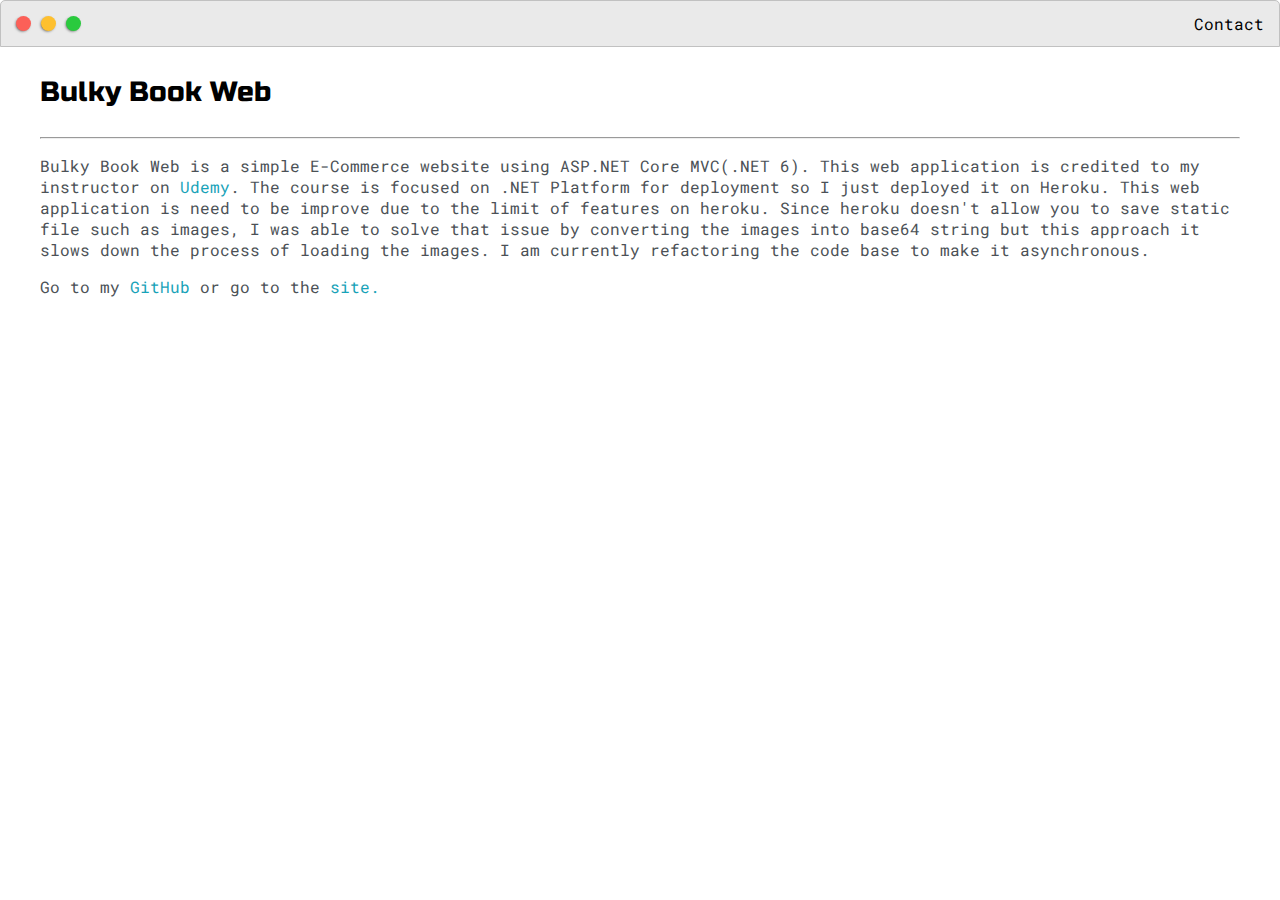
==== bulky.html @ 3a13fdc5 "final push" ====
<!DOCTYPE html>
<html>
<head>
	<title>Bulky Book Web</title>


	<meta name="viewport" content="width=device-width, initial-scale=1, maximum-scale=1, minimum-scale=1" />

	<link href="https://fonts.googleapis.com/css2?family=Russo+One&display=swap" rel="stylesheet">

	<link href="https://fonts.googleapis.com/css2?family=Roboto+Mono:wght@500&display=swap" rel="stylesheet">

	<link rel="stylesheet" type="text/css" href="default.css">


</head>
<body>

	<div class="nav-wrapper"> <!-- This is a flexbox-->
		<div class="dots-wrapper">
			<div id="dot-1" class="browser-dot"></div>
			<div id="dot-2" class="browser-dot"></div>
			<div id="dot-3" class="browser-dot"></div>
		</div>
		<ul id="navigation">
			<li><a href="index.html#contact">Contact</a></li>
		</ul>
	</div>
	
	<div class="main-container">
		<h3>Bulky Book Web</h3>
		<hr />
		<p>
			Bulky Book Web is a simple E-Commerce website using ASP.NET Core MVC(.NET 6). This web application is credited to my instructor on <a target="_blank" href="https://www.udemy.com/course/complete-aspnet-core-21-course/">Udemy</a>.
			The course is focused on .NET Platform for deployment so I just deployed it on Heroku. This web application is need to be improve due to the limit of features on heroku.
			Since heroku doesn't allow you to save static file such as images, I was able to solve that issue by converting the images into base64 string but this approach it slows down 
			the process of loading the images. I am currently refactoring the code base to make it asynchronous.
		</p>
		<p>Go to my<a target="_blank" href="https://github.com/MaarufB/MyBulkyBookWeb"> GitHub </a> or go to the <a target="_blank" href="https://my-bulky-book-web.herokuapp.com/">site.</a></p>
	</div>
</body>
</html>
---- default.css ----
/* We are gonna create a css variable using :root */
:root{
    --mainColor:#eaeaea;
    --secondaryColor:#fff;

    --borderColor:#c1c1c1;

    --mainText:black;
    --secondaryText: #4b5156;

    --themeDotBorder: #24292e;
    --previewBg:rgb(251, 249, 243, 0.8);

    --previewShadow:#f0ead6;

    --btnColor: black;
}


html, body{
    padding: 0;
    margin: 0;    
    scroll-behavior: smooth;
}

body * {
    transition: 0.3s;
}

h1, h2, h3, h4, h5, h6, strong{
    color: var(--mainText);
    font-family: 'Russo One', sans-serif;
    font-weight: 500;
}

p, li, span, label, input, textarea{
    color:var(--secondaryText);
	font-family: 'Roboto Mono', monospace;
}

a{
    text-decoration: none;
    color: #17a2b8;
}

h1 { font-size: 56px;}
h2 { font-size: 36px;}
h3 { font-size: 28px;}
h4 { font-size: 24px;}
h5 { font-size: 20px;}
h6 { font-size: 16px;}

ul{
    list-style: none;
}

.s1{
    background-color: var(--mainColor);
    border-bottom:1px, solid, var(--borderColor);
    overflow: auto;
}

.s2{
    background-color: var(--secondaryColor);
    border-bottom:1px, solid, var(--borderColor);
    overflow: auto;
}

.main-container{
    width: 1200px;
    margin: auto;
}

.greeting-wrapper{
    display: grid;

    text-align: center;
    align-content: center;
    min-height: 10em;
}

.intro-wrapper{
    background-color: var(--secondaryColor);
    border: 1px solid var(--borderColor);
    border-radius: 5px 5px 0 0;


    -webkit-box-shadow: -1px 1px 3px -1px rgba(0,0,0,0.75);
    -moz-box-shadow: -1px 1px 3px -1px rgba(0,0,0,0.75);
    box-shadow: -1px 1px 3px -1px rgba(0,0,0,0.75);

    display: grid;
    grid-template-columns:  1fr 1fr; /* I created 2 columns, if we want to add 1 more column just add 1fr */
 
    grid-template-areas: 
        'nav-wrapper nav-wrapper'
        'left-column right-column'
    ; /* before we do that we have to make an identifiers on the classes of this classes child wrapper */
}

.nav-wrapper{
    border-radius: 5px 5px 0 0;
    grid-area: nav-wrapper; /* This is the identifier that grid-template-area require or called */
    border: 1px solid var(--borderColor);
    display: flex;
    justify-content: space-between;
    align-items: center;
    background-color: var(--mainColor);
}

#navigation a{
    color: var(--mainText)
}


#navigation{
    margin: 0;
    padding: 10px;
}

#navigation li{
    display: inline-block;
    margin-right: 5px;
    margin-left: 5px;
}

.dots-wrapper{
    display: flex;
    padding: 10px;
    
}

#dot-1{
    background-color: #FC6058;
}

#dot-2{
    background-color: #FEC02F;
}

#dot-3{
    background-color: #2ACA3E;
}

.browser-dot{
    background-color: black;
    height: 15px;
    width: 15px;
    border-radius: 50%;
    margin: 5px;
    -webkit-box-shadow: -1px 1px 3px -1px rgba(0,0,0,0.75);
    -moz-box-shadow: -1px 1px 3px -1px rgba(0,0,0,0.75);
    box-shadow: -1px 1px 3px -1px rgba(0,0,0,0.75);
}

.left-column{
    grid-area: left-column; /* This is the identifier that grid-template-area require or called */
    padding-top: 50px;
    padding-bottom: 50px;
}

#profile-pic{
    display: block;
    margin: auto;
    height: 200px;
    width: 200px;
    object-fit: cover;
    border:2px solid var(--borderColor)
}
#theme-options-wrapper{
    display: flex;
    justify-content: center;
}

.theme-dot{
    height: 30px;
    width: 30px;
    background-color: black;
    border-radius: 50%;

    margin: 5px;
    border:2px solid var(--themeDotBorder);

    /* Below is a shadow. This code was generated using css generator from online */
    -webkit-box-shadow: -1px 1px 3px -1px rgba(0,0,0,0.75);
    -moz-box-shadow: -1px 1px 3px -1px rgba(0,0,0,0.75);
    box-shadow: -1px 1px 3px -1px rgba(0,0,0,0.75);
    cursor: pointer;

}

.theme-dot:hover{
    border-width: 5px;
}

#light-mode{
    background-color: #fff;
}

#blue-mode{
    background-color: #192734;
}

#green-mode{
    background-color: #78866b;
}

#purple-mode{
    background-color: #7E4C74;
}

#setting-note{
    font-size: 12px;
    font-style: italic;
    text-align: center;
}

.right-column{
    grid-area: right-column; /* This is the identifier that grid-template-area require or called */
    display: grid;
    align-content: center;

    padding-top: 50px;
    padding-bottom: 50px;
}

#preview-shadow{
    background-color: var(--previewShadow);
    width: 300px;
    height: 180px;
    padding-left: 30px;
    padding-top: 30px;
}

#preview{
    width: 300px;
    border: 1.5px solid #17a2b8;
    background-color: var(--previewBg);
    padding: 15px;
    position: relative;
}

.corner{
    width: 7px;
    height: 7px;
    border-radius: 50%;
    border: 1.5px solid #17a2b8;
    background-color: #fff;
    position: absolute;
}

#corner-tl{
    top:-5px;
    left: -5px;
}

#corner-tr{
    top:-5px;
    right: -5px;
}

#corner-br{
    bottom:-5px;
    right: -5px;
}

#corner-bl{
    bottom:-5px;
    left: -5px;
}

.about-wrapper{
    display: grid;
    grid-template-columns: repeat(auto-fit, minmax(320px, 1fr));
    padding-bottom: 50px;
    padding-top: 50px;
    gap: 100px;
}

#skills{
    display: flex;
    justify-content: space-evenly;
    background-color: var(--previewShadow);
}

.social-links{
    display: grid;
    align-content: center;
    text-align: center;
}

#social_img{
    width: 100%;
}

.post-wrapper{
    display: grid;
    grid-template-columns: repeat(auto-fit, 320px);
    gap: 20px;
    justify-content: center;
    padding-bottom: 50px;
}

.post{
    border: 1px solid var(--borderColor);

    -webkit-box-shadow: -1px 1px 3px -1px rgba(0,0,0,0.75);
    -moz-box-shadow: -1px 1px 3px -1px rgba(0,0,0,0.75);
    box-shadow: -1px 1px 3px -1px rgba(0,0,0,0.75);
}

.thumbnail{
    display: block;
    width: 100%;
    height: 180px;
    object-fit: cover;
}

.post-preview{
    background-color: #fff;
    padding: 15px;
}

.post-title{
    color: black;   
    margin: 0;
}

.post-intro{
    color:#4b5156;
    font-size: 14px;
}

#contact-form{
    display: block;
    max-width: 600px;
    margin: 0 auto;
    border: 1px solid var(--borderColor);
    padding: 15px;
    border-radius: 5px;
    background-color: var(--mainColor);
    margin-bottom: 50px;
}

#contact-form label{
    line-height: 2.7em;
}

#contact-form textarea{
    min-height: 100px;
    font-size: 14px;
}

.input-field{
    width: 100%;
    padding-top: 10px;
    padding-bottom: 10px;
    background-color: var(--secondaryColor);
    border-radius: 5px;
    border: 1px solid var(--borderColor);
    font-size: 14px;
}

#submit-btn{
    margin-top: 10px;
    width: 100%;
    padding-top: 10px;
    padding-bottom: 10px;
    color: #fff;
    background-color: var(--btnColor);
    border: none;
}

@media screen and (max-width: 1200px) {
    .main-container{
        width: 95%;
    }
}

@media screen and (max-width: 1200px) {
    .intro-wrapper{
        grid-template-columns:  1fr; /* I created 2 columns, if we want to add 1 more column just add 1fr */     
        grid-template-areas: 
            'nav-wrapper'
            'left-column'
            'right-column'
        ; /* before we do that we have to make an identifiers on the classes of this classes child wrapper */
    }
    .right-column{
        justify-content: center;
    }
      
}
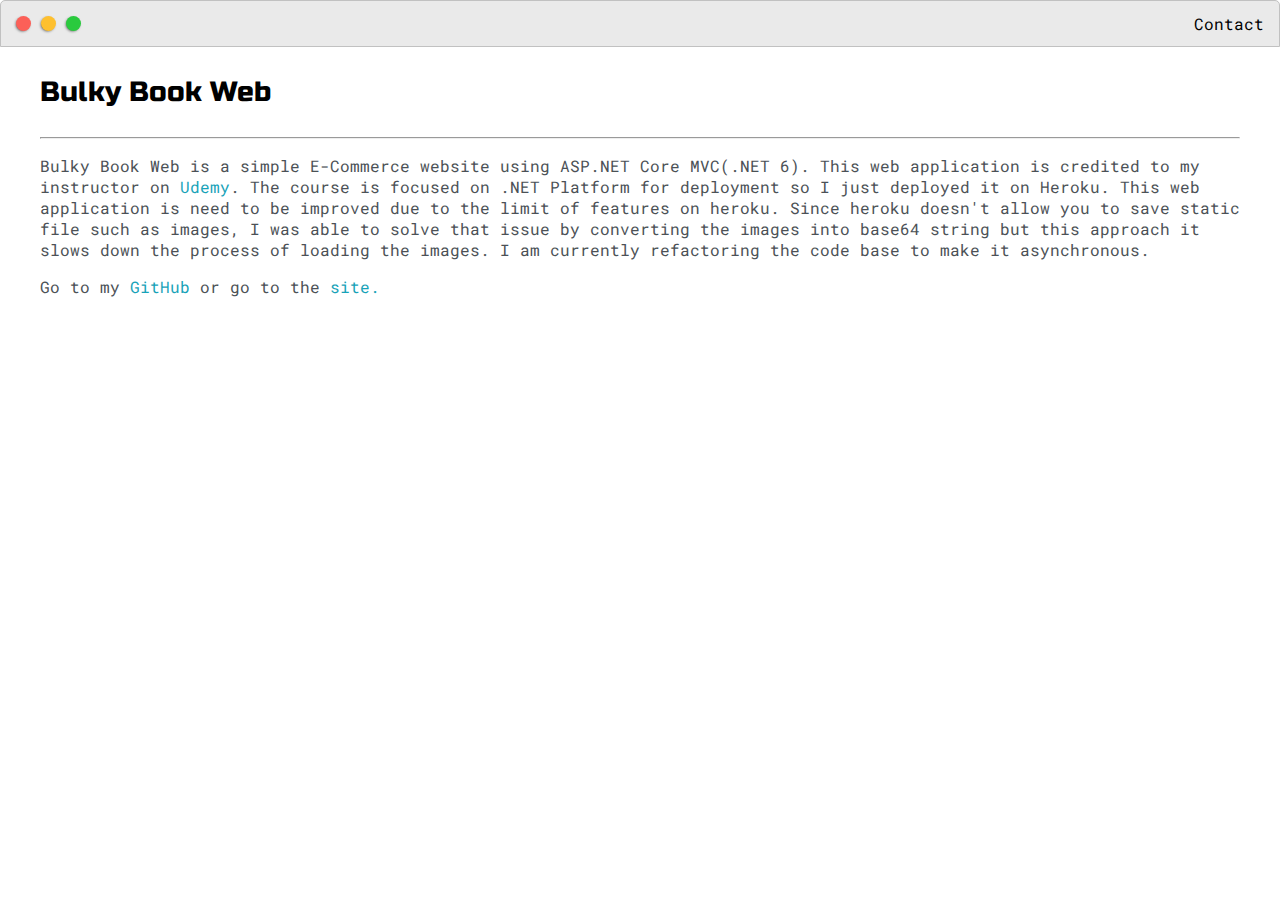
==== commit 6b8d62b7: "edit finished" ====
--- a/bulky.html
+++ b/bulky.html
@@ -31,9 +31,11 @@
 		<h3>Bulky Book Web</h3>
 		<hr />
 		<p>
-			Bulky Book Web is a simple E-Commerce website using ASP.NET Core MVC(.NET 6). This web application is credited to my instructor on <a target="_blank" href="https://www.udemy.com/course/complete-aspnet-core-21-course/">Udemy</a>.
-			The course is focused on .NET Platform for deployment so I just deployed it on Heroku. This web application is need to be improve due to the limit of features on heroku.
-			Since heroku doesn't allow you to save static file such as images, I was able to solve that issue by converting the images into base64 string but this approach it slows down 
+			Bulky Book Web is a simple E-Commerce website using ASP.NET Core MVC(.NET 6). This web application is credited
+			to my instructor on <a target="_blank" href="https://www.udemy.com/course/complete-aspnet-core-21-course/">Udemy</a>.
+			The course is focused on .NET Platform for deployment so I just deployed it on Heroku. This web application is need to
+			be improved due to the limit of features on heroku. Since heroku doesn't allow you to save static file such as images, 
+			I was able to solve that issue by converting the images into base64 string but this approach it slows down 
 			the process of loading the images. I am currently refactoring the code base to make it asynchronous.
 		</p>
 		<p>Go to my<a target="_blank" href="https://github.com/MaarufB/MyBulkyBookWeb"> GitHub </a> or go to the <a target="_blank" href="https://my-bulky-book-web.herokuapp.com/">site.</a></p>
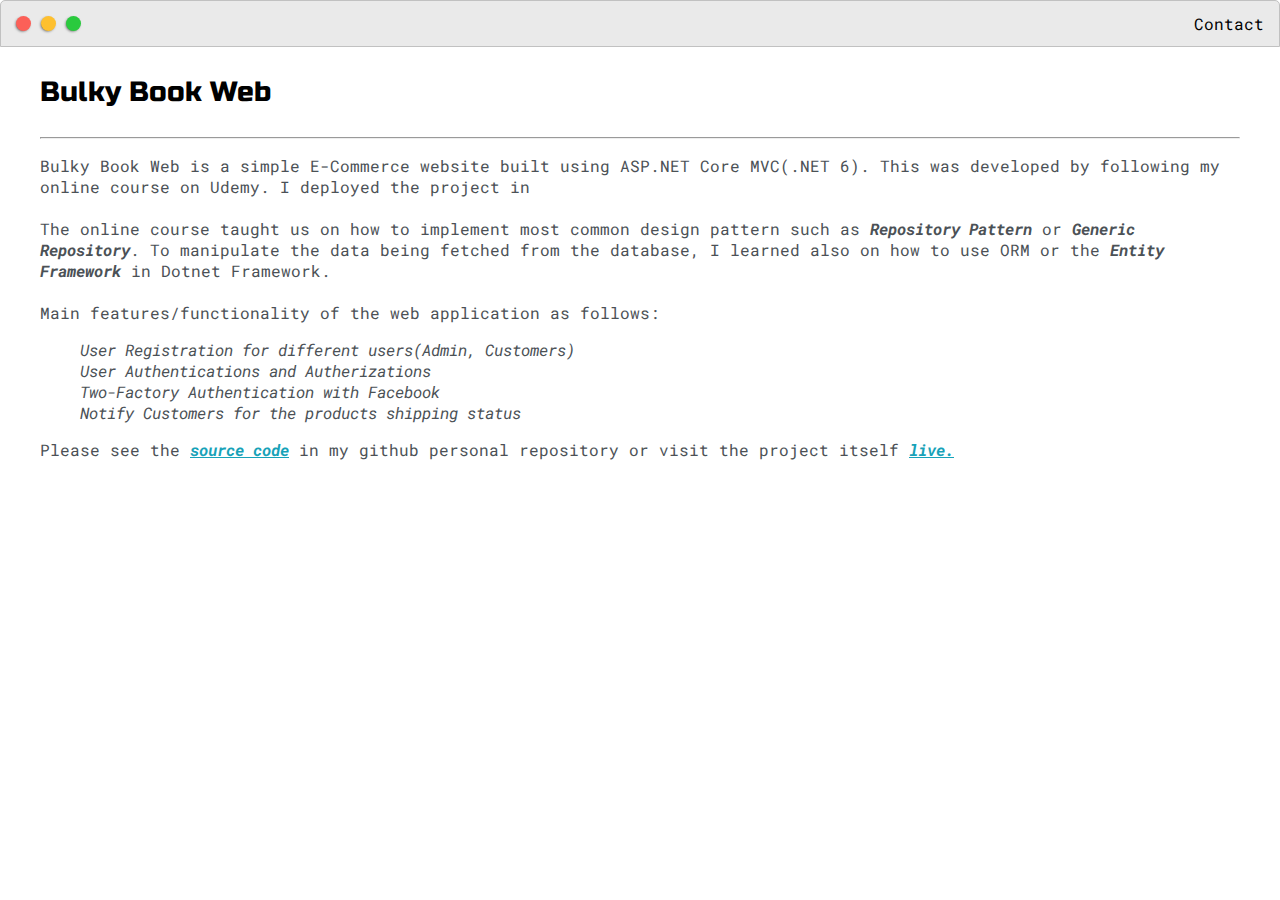
==== commit 729c16a1: "add description in Bulky Book" ====
--- a/bulky.html
+++ b/bulky.html
@@ -2,7 +2,6 @@
 <html>
 <head>
 	<title>Bulky Book Web</title>
-
 
 	<meta name="viewport" content="width=device-width, initial-scale=1, maximum-scale=1, minimum-scale=1" />
 
@@ -11,7 +10,7 @@
 	<link href="https://fonts.googleapis.com/css2?family=Roboto+Mono:wght@500&display=swap" rel="stylesheet">
 
 	<link rel="stylesheet" type="text/css" href="default.css">
-
+    <!-- <link id="theme-style" rel="stylesheet" type="text/css" href=""> -->
 
 </head>
 <body>
@@ -31,14 +30,26 @@
 		<h3>Bulky Book Web</h3>
 		<hr />
 		<p>
-			Bulky Book Web is a simple E-Commerce website using ASP.NET Core MVC(.NET 6). This web application is credited
-			to my instructor on <a target="_blank" href="https://www.udemy.com/course/complete-aspnet-core-21-course/">Udemy</a>.
-			The course is focused on .NET Platform for deployment so I just deployed it on Heroku. This web application is need to
-			be improved due to the limit of features on heroku. Since heroku doesn't allow you to save static file such as images, 
-			I was able to solve that issue by converting the images into base64 string but this approach it slows down 
-			the process of loading the images. I am currently refactoring the code base to make it asynchronous.
+			Bulky Book Web is a simple E-Commerce website built using ASP.NET Core MVC(.NET 6). 
+			This was developed by following my online course on Udemy. I deployed the project in <SmarterASP class="NET"></SmarterASP>	
+			<br />
+			<br />
+			The online course taught us on how to implement most common design pattern such as <b><i>Repository Pattern</i></b>
+			or <b><i>Generic Repository</i></b>. To manipulate the data being fetched from the database, I learned also 
+			on how to use ORM or the <b><i>Entity Framework</i></b> in Dotnet Framework. 
+	
+			<br />
+			<br />
+			Main features/functionality of the web application as follows:
+			<ul>
+				<li><i>User Registration for different users(Admin, Customers)</i></li>
+				<li><i>User Authentications and Autherizations</i></li>
+				<li><i>Two-Factory Authentication with Facebook</i></li>
+				<li><i>Notify Customers for the products shipping status</i></li>
+			</ul>
 		</p>
-		<p>Go to my<a target="_blank" href="https://github.com/MaarufB/MyBulkyBookWeb"> GitHub </a> or go to the <a target="_blank" href="https://my-bulky-book-web.herokuapp.com/">site.</a></p>
+		<p>Please see the <i><a target="_blank" href="https://github.com/MaarufB/MyBulkyBookWeb"><u><b>source code</b></u></a></i> in my github personal repository or visit the project itself <a target="_blank" href="http://maarufb-001-site1.ftempurl.com/"><u><b><i>live.</i></b></a></u></p>
 	</div>
+	<!-- <script type="text/javascript" src="script.js"></script> -->
 </body>
 </html>--- a/default.css
+++ b/default.css
@@ -15,6 +15,26 @@
 
     --btnColor: black;
 }
+
+/* :root{
+	--mainColor:#15202B;
+	--secondaryColor:#192734;
+
+	--borderColor:#164D56;
+
+	--mainText:#fff;
+	--secondaryText:#eeeeee;
+
+	--themeDotBorder:#FFF;
+
+	--previewBg:rgb(25, 39, 52, 0.8);
+	--previewShadow:#111921;
+
+
+	--buttonColor:#17a2b8;
+
+
+} */
 
 
 html, body{
